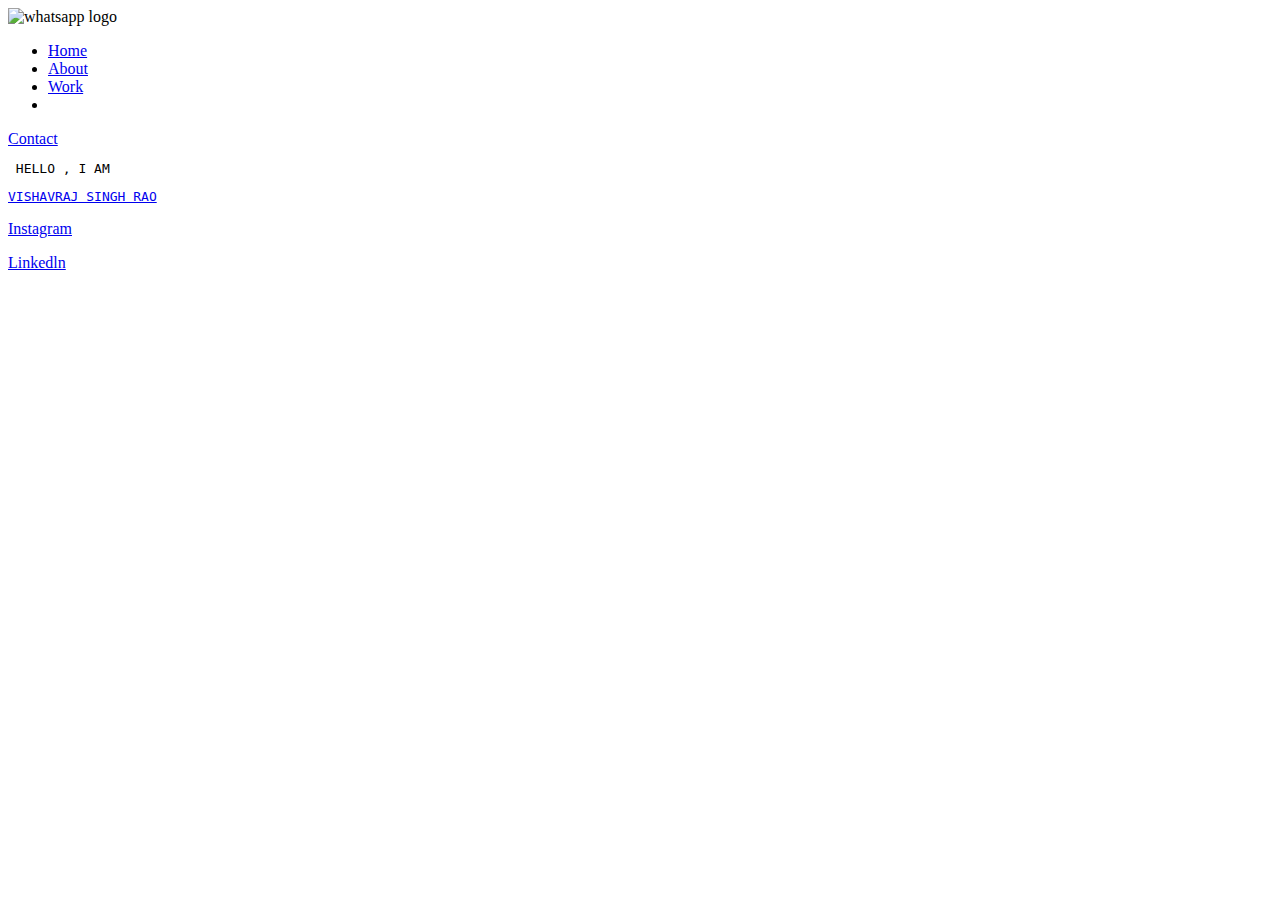
==== index.html @ 6e5f329b "Launching web" ====
<!DOCTYPE html>
<html lang="en">
<head>
    <meta charset="UTF-8">
    <meta name="viewport" content="width=device-width, initial-scale=1.0">
    <title>portfolio</title>
    <link rel="stylesheet" href="webvishal.css">
</head>
<body>
    <header>
        <img class="logo" src="logo.jpg" alt="whatsapp logo">
        <nav>
          <ul class="navbar-list">
          <li class="tag">
            <a class="curren-link" href="home.html">Home</a> 
          </li>
          <li class="tag">
            <a class="current" href="about.html">About</a>
          </li>
          <li class="tag">
            <a class="current" href="work.html">Work</a>
          </li>

          <li class="icon">
            <a class="current-icon" href="index.html">
                <img class="icon" heref=""alt>
            </a>
          </li>
          </ul>  

        </nav>
        <a class="button" href="contact.html">Contact</a>
    </header>
    <main class="index-body">
        <div class="intro">
            <pre class="intro-white"> HELLO , I AM </pre>
            <a class="name" href="about.html">
              <pre <span class="name" >VISHAVRAJ SINGH RAO</span></pre>
            </a>
        </div>
        <div class="social">
            <a href="https://instagram.com/__03_vishal__?utm_source=qr&igshid=MzNlNGNkZWQ4Mg%3D%3D" class="soc-box">
                <p class="soc-link">Instagram</p>
            </a>
            <a href="https://www.linkedin.com/in/vishavraj-singh-405a26292?utm_source=share&utm_campaign=share_via&utm_content=profile&utm_medium=android_app" class="soc-box">
                <p class="soc-link">Linkedln</p>
            </a>
        </div>
    </main>
    
</body>
</html>
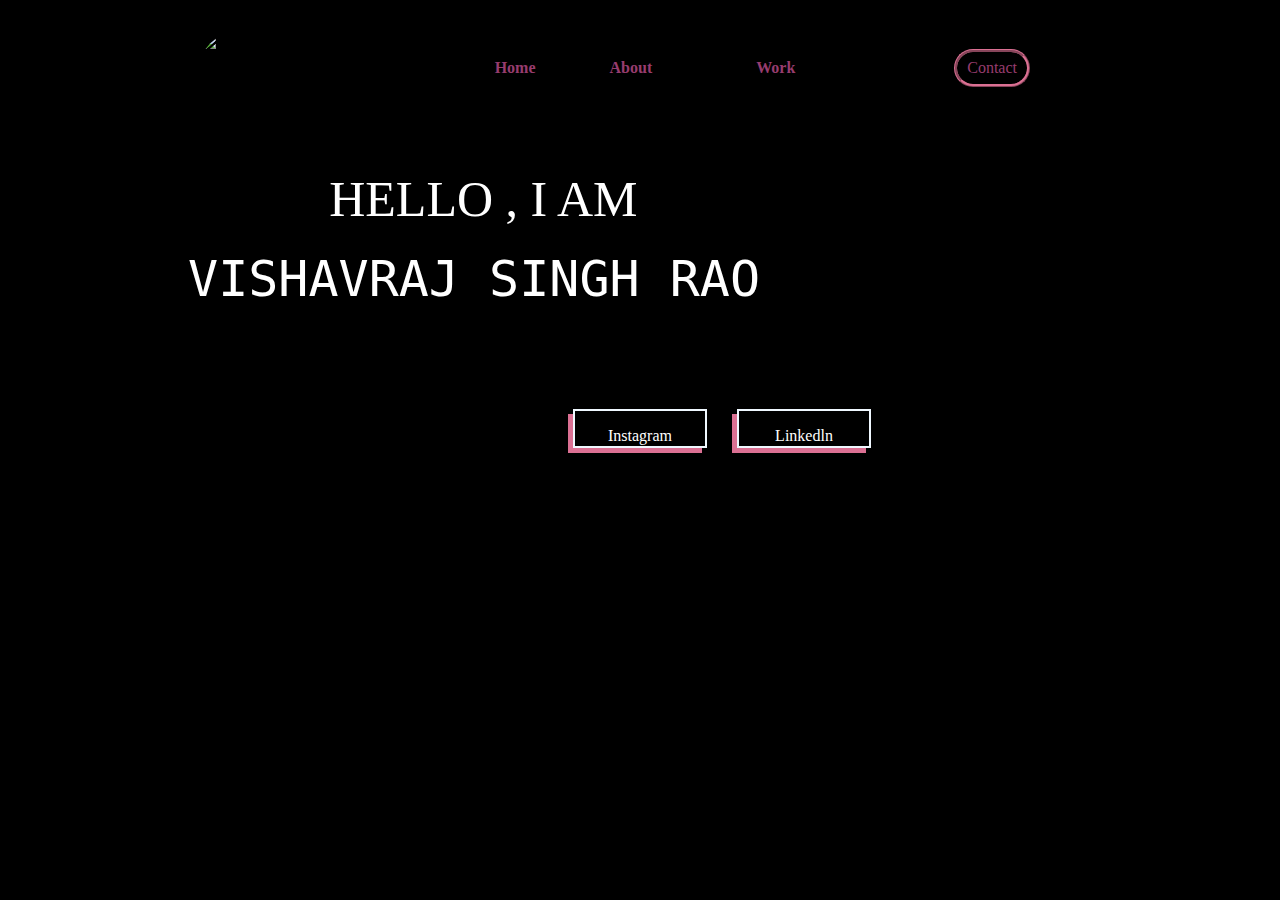
==== commit cdd14f87: "Update index.html" ====
--- a/index.html
+++ b/index.html
@@ -4,7 +4,7 @@
     <meta charset="UTF-8">
     <meta name="viewport" content="width=device-width, initial-scale=1.0">
     <title>portfolio</title>
-    <link rel="stylesheet" href="webvishal.css">
+    <link rel="stylesheet" href="website.css">
 </head>
 <body>
     <header>
@@ -49,4 +49,4 @@
     </main>
     
 </body>
-</html>+</html>
--- a/website.css
+++ b/website.css
@@ -0,0 +1,147 @@
+.logo{
+    height: 70px;
+    width: 70px;
+    border-radius: 100px;
+    position: absolute;
+    left: 200px;
+}
+header ul{
+    list-style: none;
+
+}
+header ul li{
+    display: inline-block;
+    padding: 10px 20px;
+}
+header ul li a{
+    color: white;
+    font: 600;
+    text-decoration: none;
+    transition: all 0.3s ease 0s;
+}
+.current {
+color: rgb(195, 104, 119);
+text-decoration: black;
+margin: 30px;
+
+
+}
+
+
+.icon{
+    display: none;
+    position: absolute;
+    height: 0px;
+    width: 0px;
+}
+    header ul li a{
+        color:white;
+    font-weight:600;
+     text-decoration: none;
+     transition: all 0.3s ease 0s;
+}
+header ul {
+list-style : none;
+
+}
+header{
+    display: flex;
+    justify-content: center;
+    align-items: center;
+    padding: 10px 100px;
+    height: 100px;
+}
+    
+.button{
+    padding: 7px 10px;
+    border-color: silver;
+    border-style:ridge;
+    border-radius: 100px;
+    color:white;
+    background-color: black;
+    text-decoration: rgb(206, 100, 100);
+    border-color: palevioletred;
+    margin-left: 50px;
+    position: absolute;
+    right: 250px;
+}
+.index-body{
+    display: flex;
+    height: 600px;
+    align-items: center;  
+}
+.intro{
+    width: 500px;
+    display: flex;
+    flex-direction: column;
+    align-items: center;
+    justify-content: center;
+}
+.intro-white{
+    font-size:50px;
+    font-family: silkscreen;
+    justify-content: center;
+    align-content: center;
+    color:white ;
+    position: absolute;
+    top: 120px;
+    right: 630px;
+}
+.name{
+    font-size: 50px;
+    font: silkscreen;
+    text-decoration: none;
+    transition: all 0.3s ease 0s;
+    animation: breathe 5s;
+    animation-iteration-count: infinite;
+    color: white;
+    align-content: center;
+    justify-content: center;
+    position: absolute;
+    top: 100px;
+    right: 260px;
+    
+    
+    
+}
+
+.social{
+    padding: 0px 50px;
+    display: flex;
+    flex-wrap: wrap;
+    justify-content: center;
+    align-content: center;
+}
+.soc-box{
+    text-decoration: none;
+    box-shadow: -5px 5px palevioletred;
+    width: 130px;
+    height: 35px;
+    display: flex;
+    justify-content: center;
+    align-items: center;
+    border: 2px solid aliceblue;
+    margin: 15px;
+    transition: all 0.3s ease 0s;
+    flex-wrap:wrap;
+   
+}
+
+
+
+
+.soc-link{
+    text-decoration: none;
+    color: white;
+    justify-content: center;
+    align-content: center;
+    
+    
+}
+a:-webkit-any-link {
+    color: rgb(151, 60, 110);
+    cursor: pointer; 
+}
+body{
+    background-color: rgb(0, 0, 0);
+}